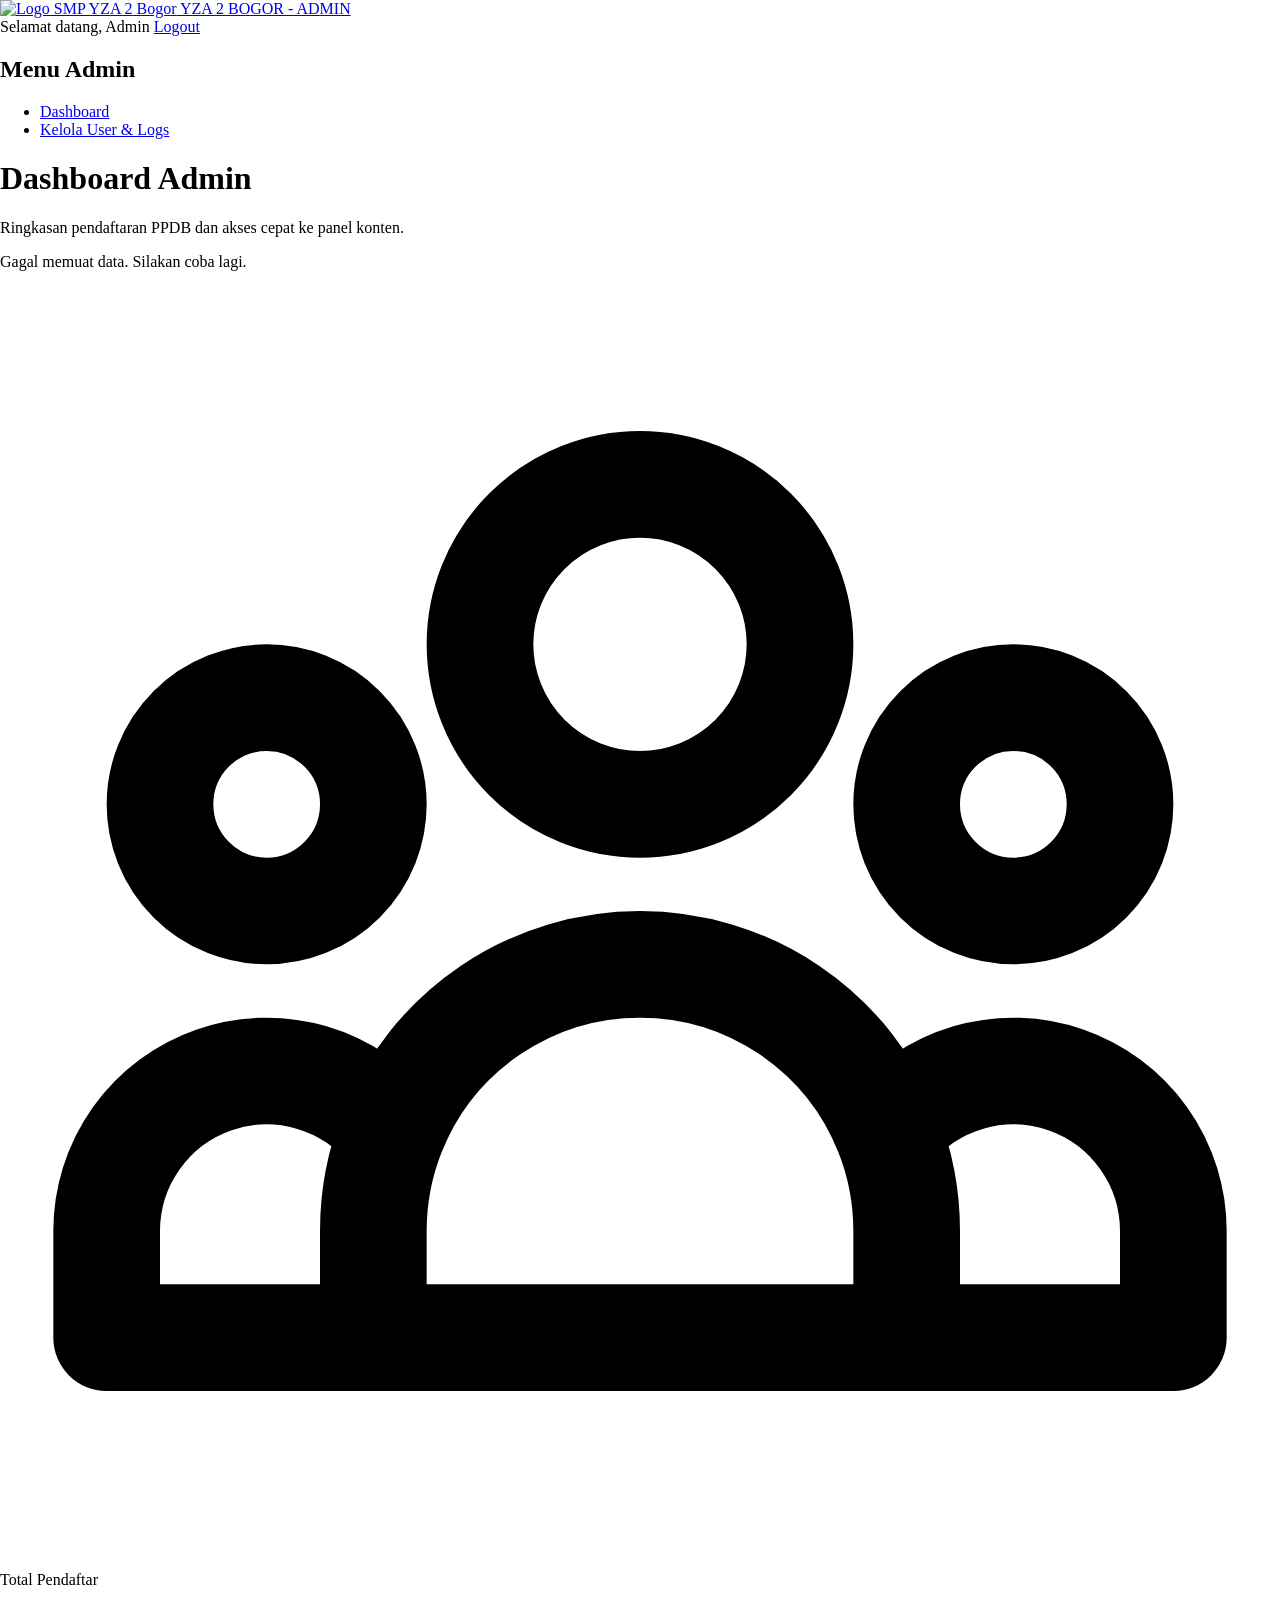
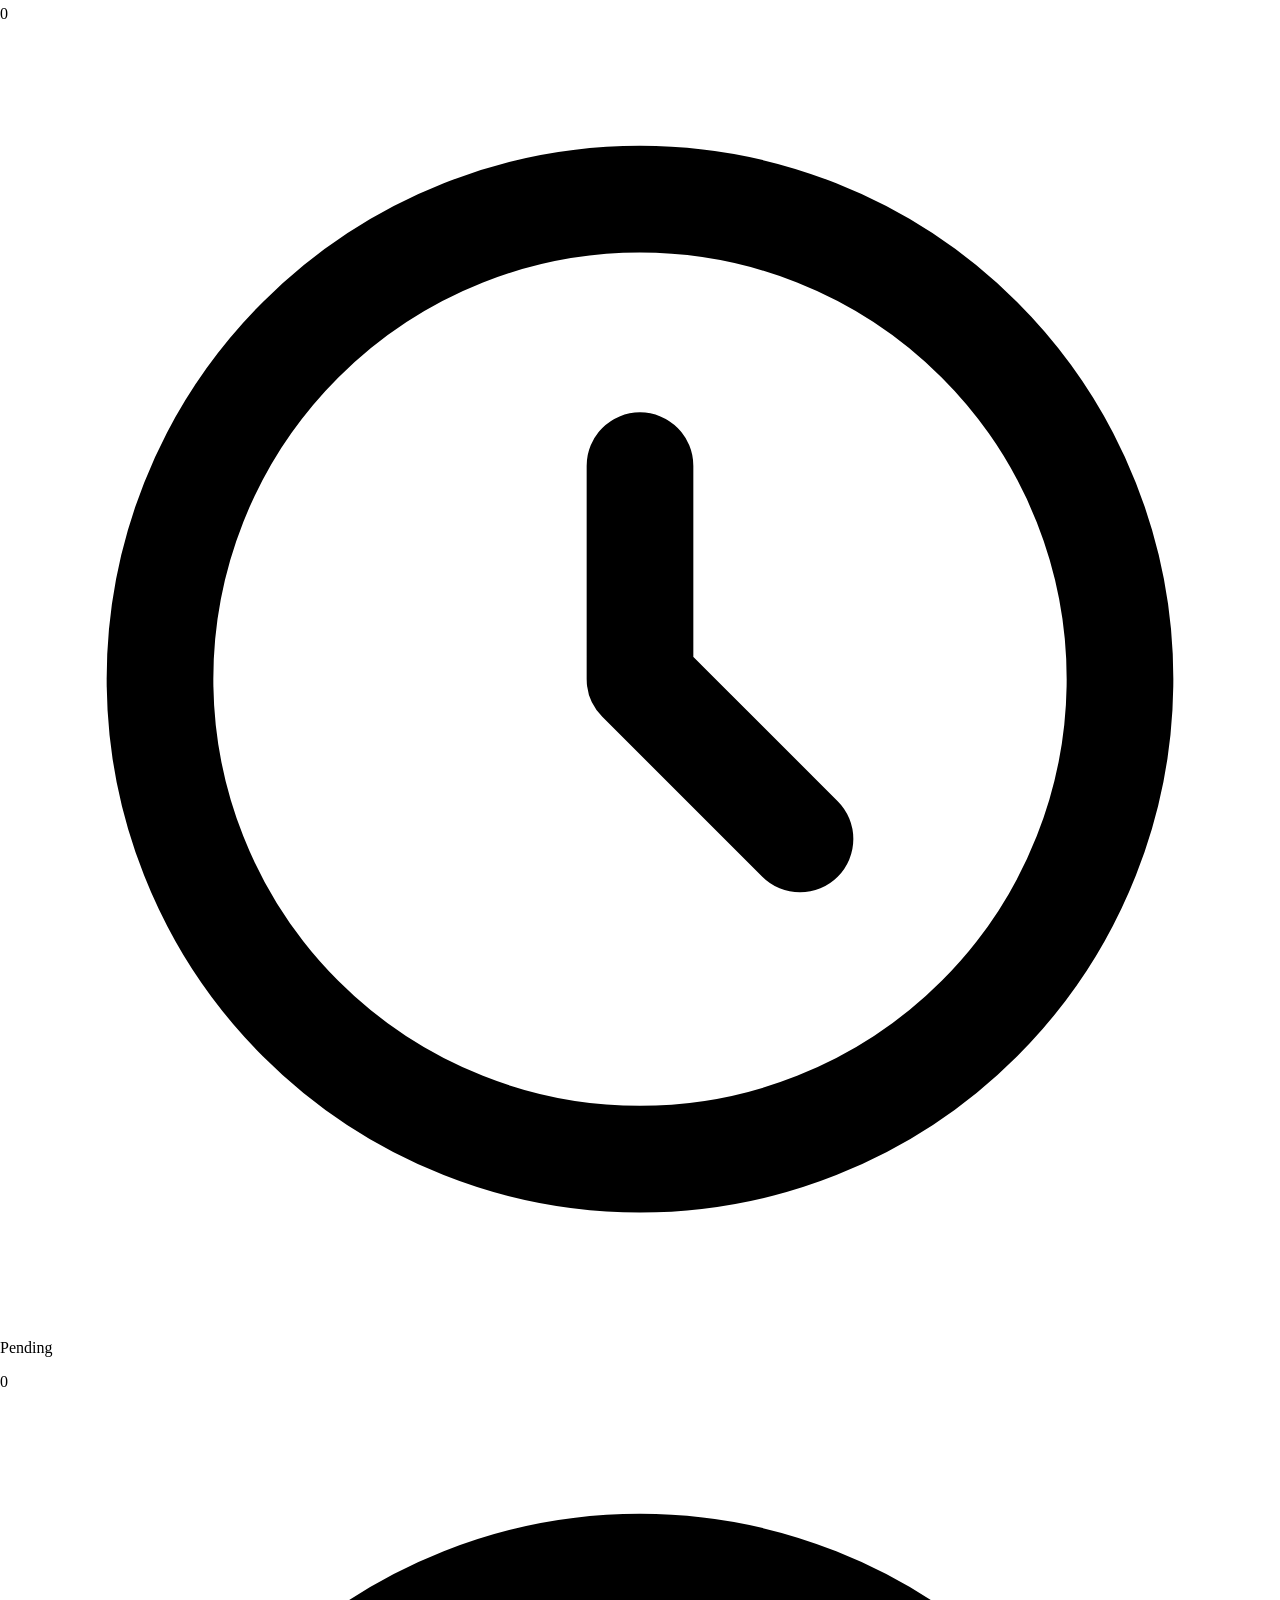
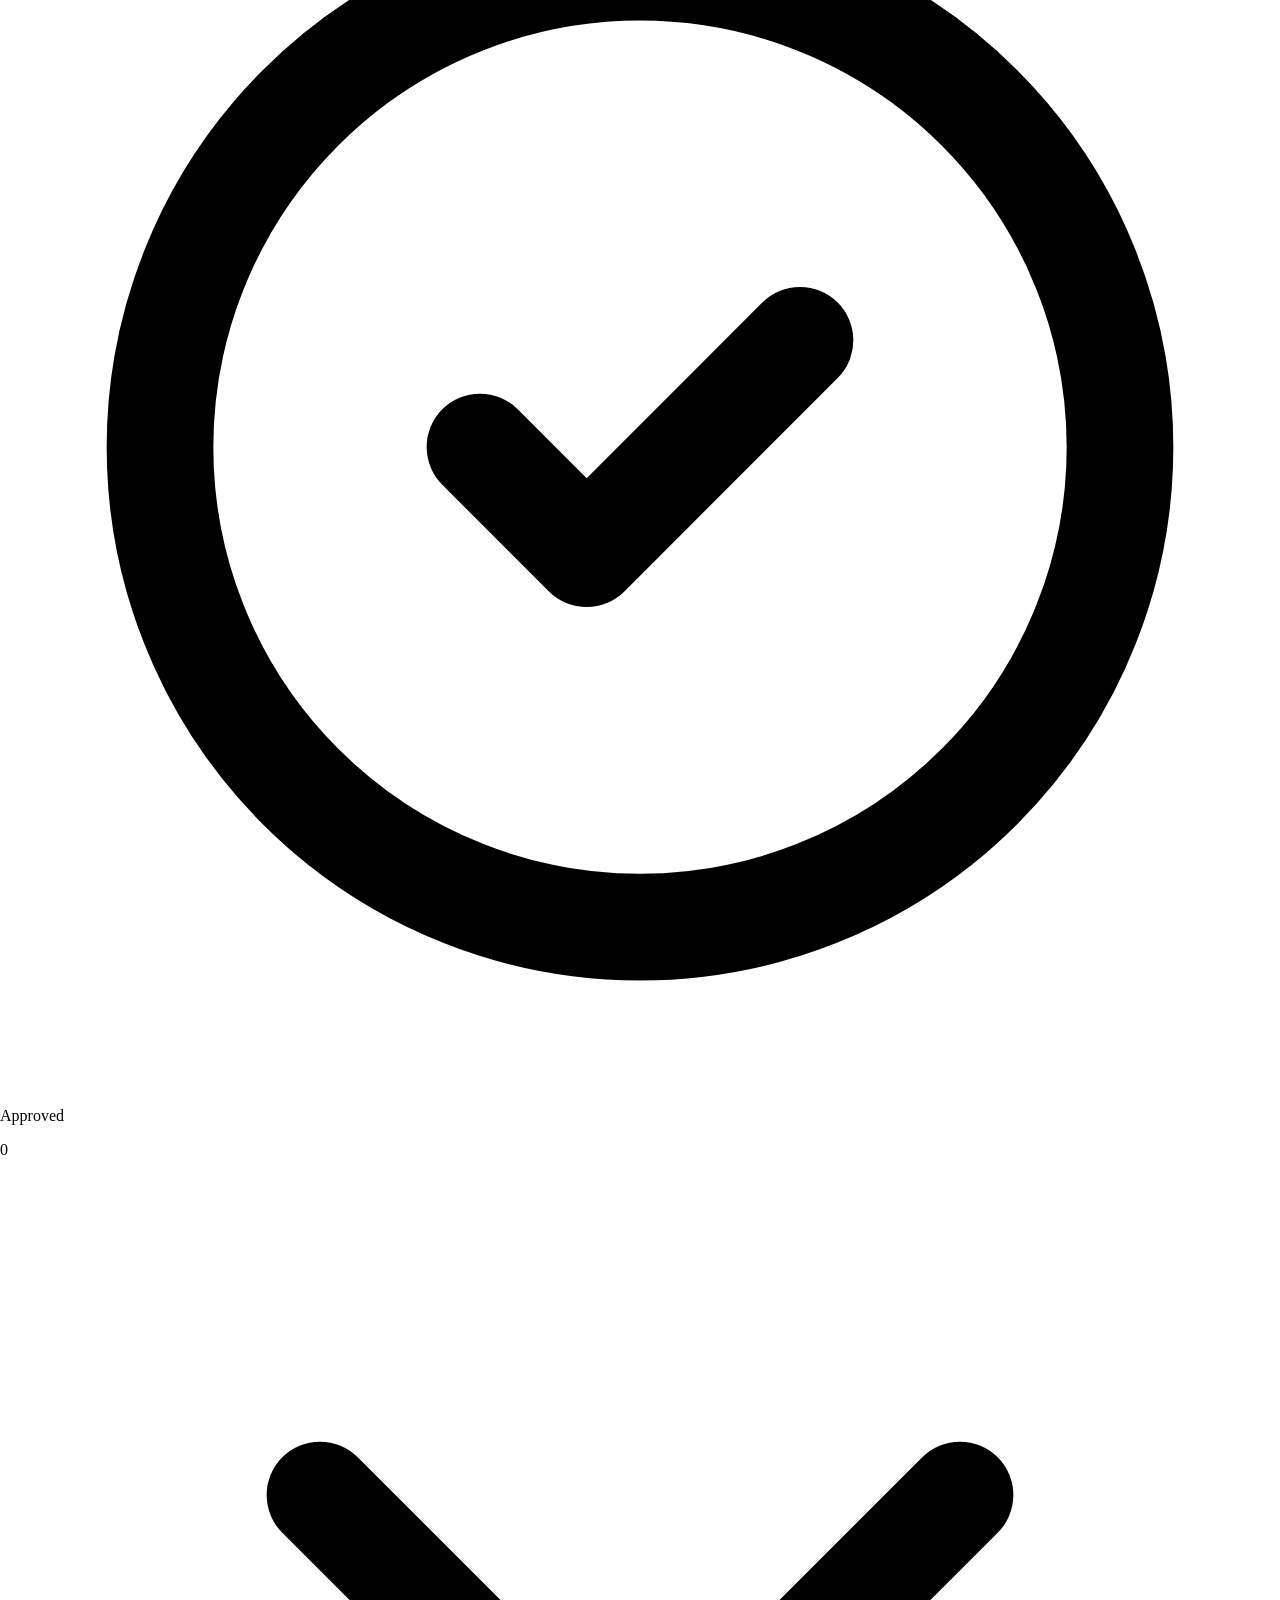
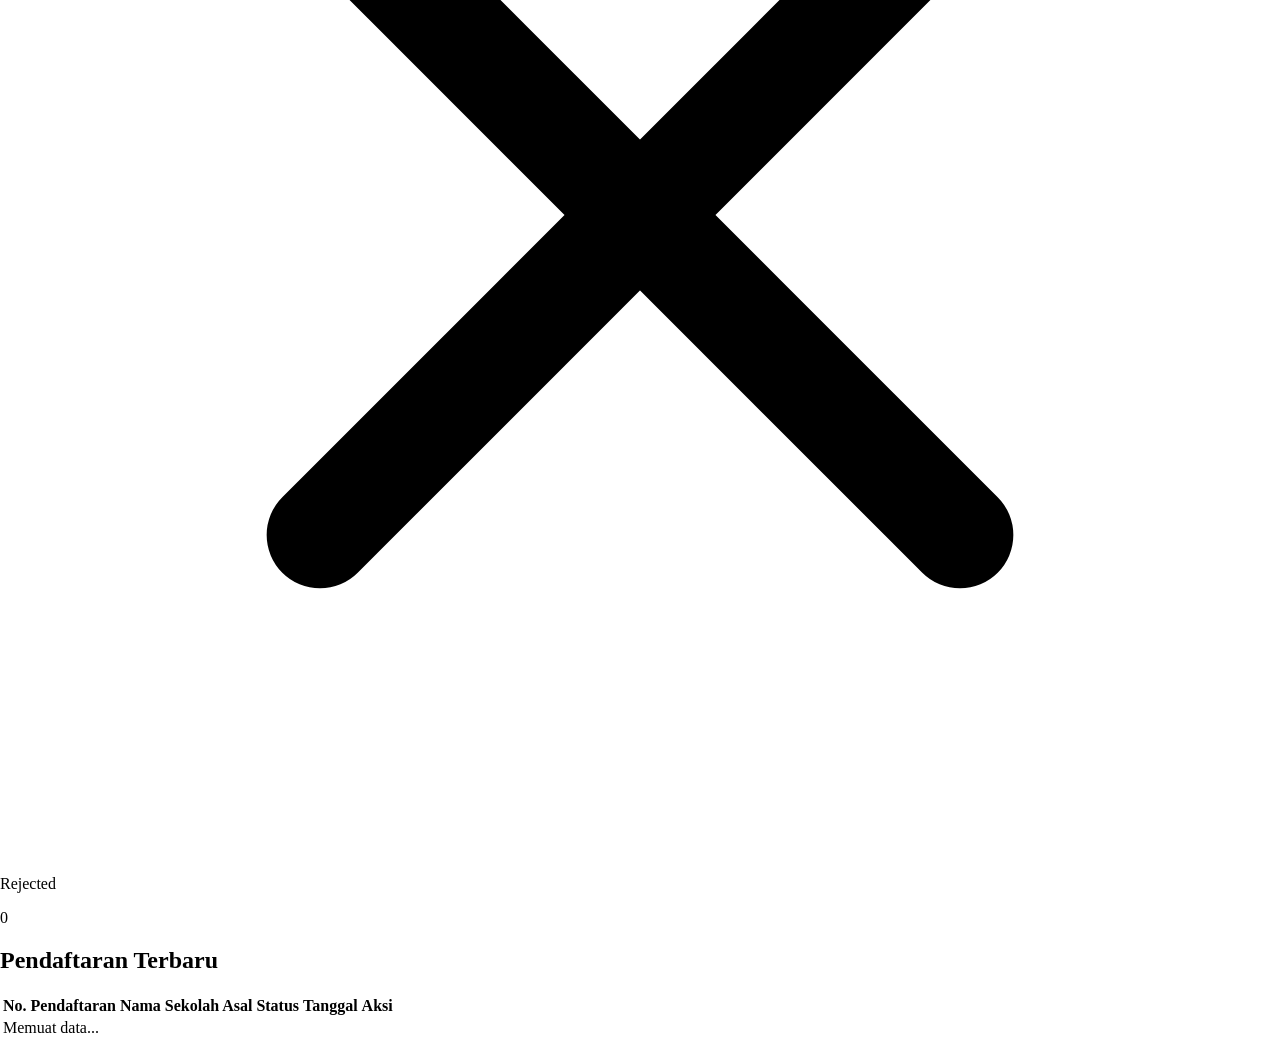
==== dashboard.html @ 6af7eb6c "Add files via upload" ====
<!DOCTYPE html>
<html lang="id">
  <head>
    <meta charset="UTF-8" />
    <meta name="viewport" content="width=device-width, initial-scale=1.0" />
    <title>Dashboard Admin - SMP YZA 2 Bogor</title>
    <script src="https://cdn.tailwindcss.com"></script>
    <style>
      html, body { height: 100%; margin: 0; }
    </style>
  </head>
  <body>
    <div class="min-h-screen bg-gray-100">
      <header class="bg-[#3d6625] py-3 px-6 flex items-center justify-between shadow-md">
        <a href="../html/index.html" class="flex items-center gap-3">
          <img src="https://www.upload.ee/image/19236257/BYZAD.png" alt="Logo SMP YZA 2 Bogor" class="w-12 h-12 rounded-full object-cover">
          <span class="text-white text-xl font-bold tracking-wide">YZA 2 BOGOR - ADMIN</span>
        </a>
        <div class="flex items-center gap-4">
          <span id="admin-name" class="text-white">Selamat datang, Admin</span>
          <a href="../public/php/logout.php" onclick="return confirm('Apakah Anda yakin ingin logout?');" class="px-4 py-2 bg-white/10 text-white rounded-lg hover:bg-white/20 transition-all border border-white/20">Logout</a>
        </div>
      </header>

      <div class="flex">
        <nav class="w-64 bg-white shadow-lg min-h-screen">
          <div class="p-6">
            <h2 class="text-lg font-semibold text-[#3d6625] mb-4">Menu Admin</h2>
            <ul class="space-y-2">
<li><a href="dashboard.html" class="block px-4 py-2 bg-[#3d6625] text-white rounded-lg">Dashboard</a></li>
<li><a href="user-management-fixed.php" class="block px-4 py-2 text-gray-700 hover:bg-[#f0f9eb] rounded-lg transition-colors">Kelola User & Logs</a></li>
            </ul>
          </div>
        </nav>

        <main class="flex-1 p-6">
          <div class="max-w-6xl mx-auto">
            <div class="flex flex-col gap-4 mb-6 md:flex-row md:items-center md:justify-between">
              <div>
                <h1 class="text-3xl font-bold text-[#3d6625]">Dashboard Admin</h1>
                <p class="text-gray-600">Ringkasan pendaftaran PPDB dan akses cepat ke panel konten.</p>
              </div>
              <div id="status-banner" class="hidden rounded-lg bg-yellow-50 border border-yellow-200 text-yellow-800 px-4 py-3"></div>
            </div>

            <div class="grid md:grid-cols-4 gap-6 mb-8">
              <div class="bg-white rounded-xl shadow-lg p-6">
                <div class="flex items-center">
                  <div class="w-12 h-12 bg-blue-100 rounded-lg flex items-center justify-center">
                    <svg class="w-6 h-6 text-blue-600" fill="none" stroke="currentColor" viewBox="0 0 24 24">
                      <path stroke-linecap="round" stroke-linejoin="round" stroke-width="2" d="M17 20h5v-2a3 3 0 00-5.356-1.857M17 20H7m10 0v-2c0-.656-.126-1.283-.356-1.857M7 20H2v-2a3 3 0 015.356-1.857M7 20v-2c0-.656.126-1.283.356-1.857m0 0a5.002 5.002 0 019.288 0M15 7a3 3 0 11-6 0 3 3 0 016 0zm6 3a2 2 0 11-4 0 2 2 0 014 0zM7 10a2 2 0 11-4 0 2 2 0 014 0z"></path>
                    </svg>
                  </div>
                  <div class="ml-4">
                    <p class="text-sm text-gray-600">Total Pendaftar</p>
                    <p class="text-2xl font-bold text-gray-800" id="total-registrations">0</p>
                  </div>
                </div>
              </div>

              <div class="bg-white rounded-xl shadow-lg p-6">
                <div class="flex items-center">
                  <div class="w-12 h-12 bg-yellow-100 rounded-lg flex items-center justify-center">
                    <svg class="w-6 h-6 text-yellow-600" fill="none" stroke="currentColor" viewBox="0 0 24 24">
                      <path stroke-linecap="round" stroke-linejoin="round" stroke-width="2" d="M12 8v4l3 3m6-3a9 9 0 11-18 0 9 9 0 0118 0z"></path>
                    </svg>
                  </div>
                  <div class="ml-4">
                    <p class="text-sm text-gray-600">Pending</p>
                    <p class="text-2xl font-bold text-gray-800" id="pending-registrations">0</p>
                  </div>
                </div>
              </div>

              <div class="bg-white rounded-xl shadow-lg p-6">
                <div class="flex items-center">
                  <div class="w-12 h-12 bg-green-100 rounded-lg flex items-center justify-center">
                    <svg class="w-6 h-6 text-green-600" fill="none" stroke="currentColor" viewBox="0 0 24 24">
                      <path stroke-linecap="round" stroke-linejoin="round" stroke-width="2" d="M9 12l2 2 4-4m6 2a9 9 0 11-18 0 9 9 0 0118 0z"></path>
                    </svg>
                  </div>
                  <div class="ml-4">
                    <p class="text-sm text-gray-600">Approved</p>
                    <p class="text-2xl font-bold text-gray-800" id="approved-registrations">0</p>
                  </div>
                </div>
              </div>

              <div class="bg-white rounded-xl shadow-lg p-6">
                <div class="flex items-center">
                  <div class="w-12 h-12 bg-red-100 rounded-lg flex items-center justify-center">
                    <svg class="w-6 h-6 text-red-600" fill="none" stroke="currentColor" viewBox="0 0 24 24">
                      <path stroke-linecap="round" stroke-linejoin="round" stroke-width="2" d="M6 18L18 6M6 6l12 12"></path>
                    </svg>
                  </div>
                  <div class="ml-4">
                    <p class="text-sm text-gray-600">Rejected</p>
                    <p class="text-2xl font-bold text-gray-800" id="rejected-registrations">0</p>
                  </div>
                </div>
              </div>
            </div>

            <div class="bg-white rounded-xl shadow-lg p-6">
              <div class="flex items-center justify-between mb-4">
                <h2 class="text-xl font-bold text-[#3d6625]">Pendaftaran Terbaru</h2>
              </div>
              <div class="overflow-x-auto">
                <table class="w-full table-auto">
                  <thead>
                    <tr class="border-b">
                      <th class="text-left py-2 px-4">No. Pendaftaran</th>
                      <th class="text-left py-2 px-4">Nama</th>
                      <th class="text-left py-2 px-4">Sekolah Asal</th>
                      <th class="text-left py-2 px-4">Status</th>
                      <th class="text-left py-2 px-4">Tanggal</th>
                      <th class="text-left py-2 px-4">Aksi</th>
                    </tr>
                  </thead>
                  <tbody id="recent-registrations">
                    <tr>
                      <td colspan="6" class="text-center py-8 text-gray-500">Memuat data...</td>
                    </tr>
                  </tbody>
                </table>
              </div>
            </div>
          </div>
        </main>
      </div>
    </div>

    <script>
      async function loadDashboardData() {
        try {
          const res = await fetch('../public/php/dashboard-api.php', { credentials: 'same-origin' });
          if (!res.ok) {
            if (res.status === 401) {
              showStatus('Anda harus login terlebih dahulu.', true);
            } else {
              showStatus('Gagal memuat data. Silakan coba lagi.', true);
            }
            return;
          }

          const data = await res.json();
          document.getElementById('total-registrations').textContent = data.stats.total || 0;
          document.getElementById('pending-registrations').textContent = data.stats.pending || 0;
          document.getElementById('approved-registrations').textContent = data.stats.approved || 0;
          document.getElementById('rejected-registrations').textContent = data.stats.rejected || 0;

          const tbody = document.getElementById('recent-registrations');
          if (data.recent.length === 0) {
            tbody.innerHTML = '<tr><td colspan="6" class="text-center py-8 text-gray-500">Belum ada pendaftaran</td></tr>';
            return;
          }

          tbody.innerHTML = data.recent.map(reg => `
            <tr class="border-b hover:bg-gray-50">
              <td class="py-2 px-4">${reg.registration_number}</td>
              <td class="py-2 px-4">${reg.nama_lengkap}</td>
              <td class="py-2 px-4">${reg.sekolah_asal}</td>
              <td class="py-2 px-4">
                <span class="px-2 py-1 rounded-full text-xs font-medium ${statusClass(reg.status)}">${reg.status}</span>
              </td>
              <td class="py-2 px-4">${new Date(reg.submitted_at).toLocaleDateString('id-ID')}</td>
              <td class="py-2 px-4"><a href="view-registration.php?id=${reg.id}" class="text-[#3d6625] hover:text-[#5a9a35]">Lihat</a></td>
            </tr>
          `).join('');
        } catch (error) {
          console.error(error);
          showStatus('Terjadi kesalahan saat memuat data.', true);
        }
      }

      function statusClass(status) {
        switch (status) {
          case 'approved': return 'bg-green-100 text-green-800';
          case 'rejected': return 'bg-red-100 text-red-800';
          case 'verified': return 'bg-blue-100 text-blue-800';
          default: return 'bg-yellow-100 text-yellow-800';
        }
      }

      function showStatus(message, isError = false) {
        const banner = document.getElementById('status-banner');
        banner.textContent = message;
        banner.classList.remove('hidden', 'bg-yellow-50', 'text-yellow-800', 'border-yellow-200', 'bg-red-50', 'text-red-800', 'border-red-200');
        banner.classList.add(isError ? 'bg-red-50' : 'bg-yellow-50');
        banner.classList.add(isError ? 'text-red-800' : 'text-yellow-800');
        banner.classList.add(isError ? 'border-red-200' : 'border-yellow-200');
      }

      // Log page view
      fetch('../public/php/log-activity-api.php', {
        method: 'POST',
        credentials: 'same-origin',
        headers: {'Content-Type': 'application/json'},
        body: JSON.stringify({activity: 'Mengakses dashboard admin'})
      }).catch(console.error);

      loadDashboardData();
      // Refresh dashboard data every 15 seconds
      setInterval(loadDashboardData, 15000);

      // Set active sidebar item
      const currentPage = window.location.pathname.split('/').pop();
      const sidebarLinks = document.querySelectorAll('nav a');
      sidebarLinks.forEach(link => {
        link.classList.remove('bg-[#3d6625]', 'text-white');
        link.classList.add('text-gray-700', 'hover:bg-[#f0f9eb]');
        if (link.getAttribute('href') === currentPage) {
          link.classList.add('bg-[#3d6625]', 'text-white');
          link.classList.remove('text-gray-700', 'hover:bg-[#f0f9eb]');
        }
      });

    </script>
  </body>
</html>
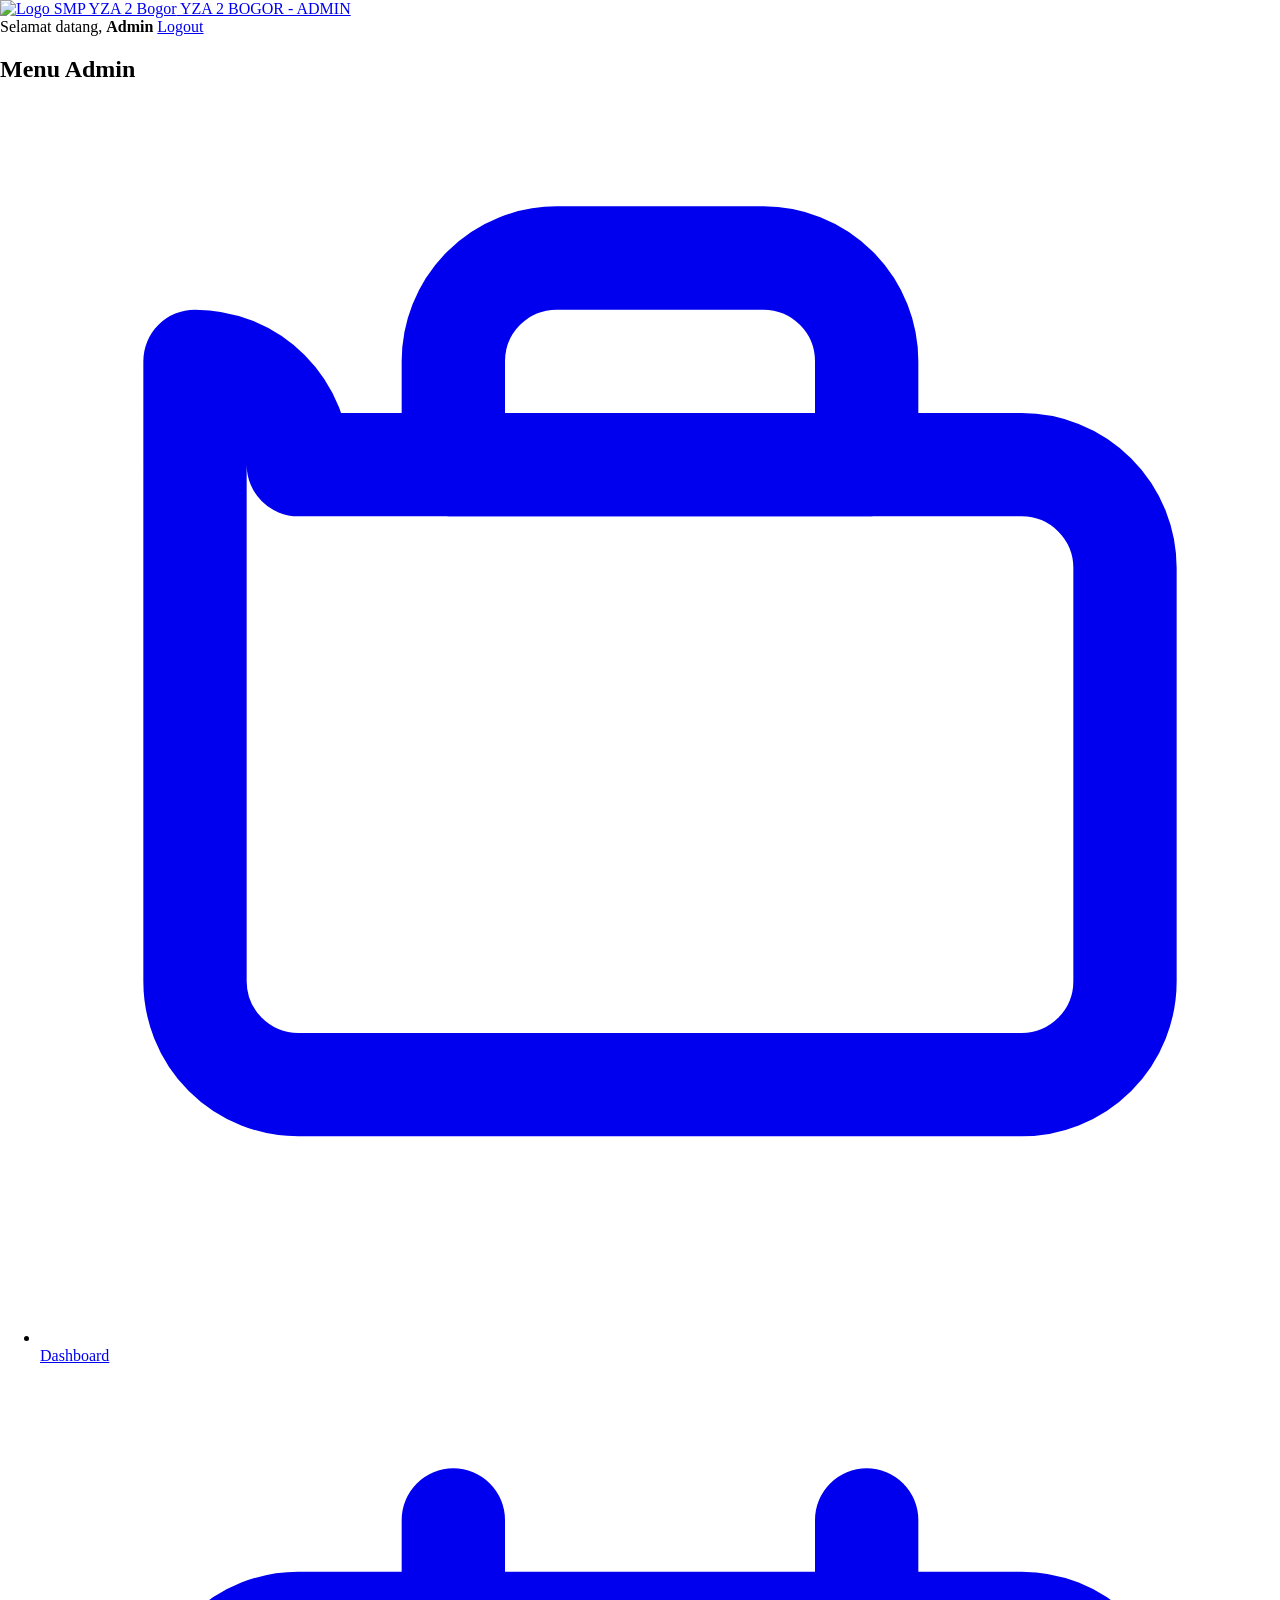
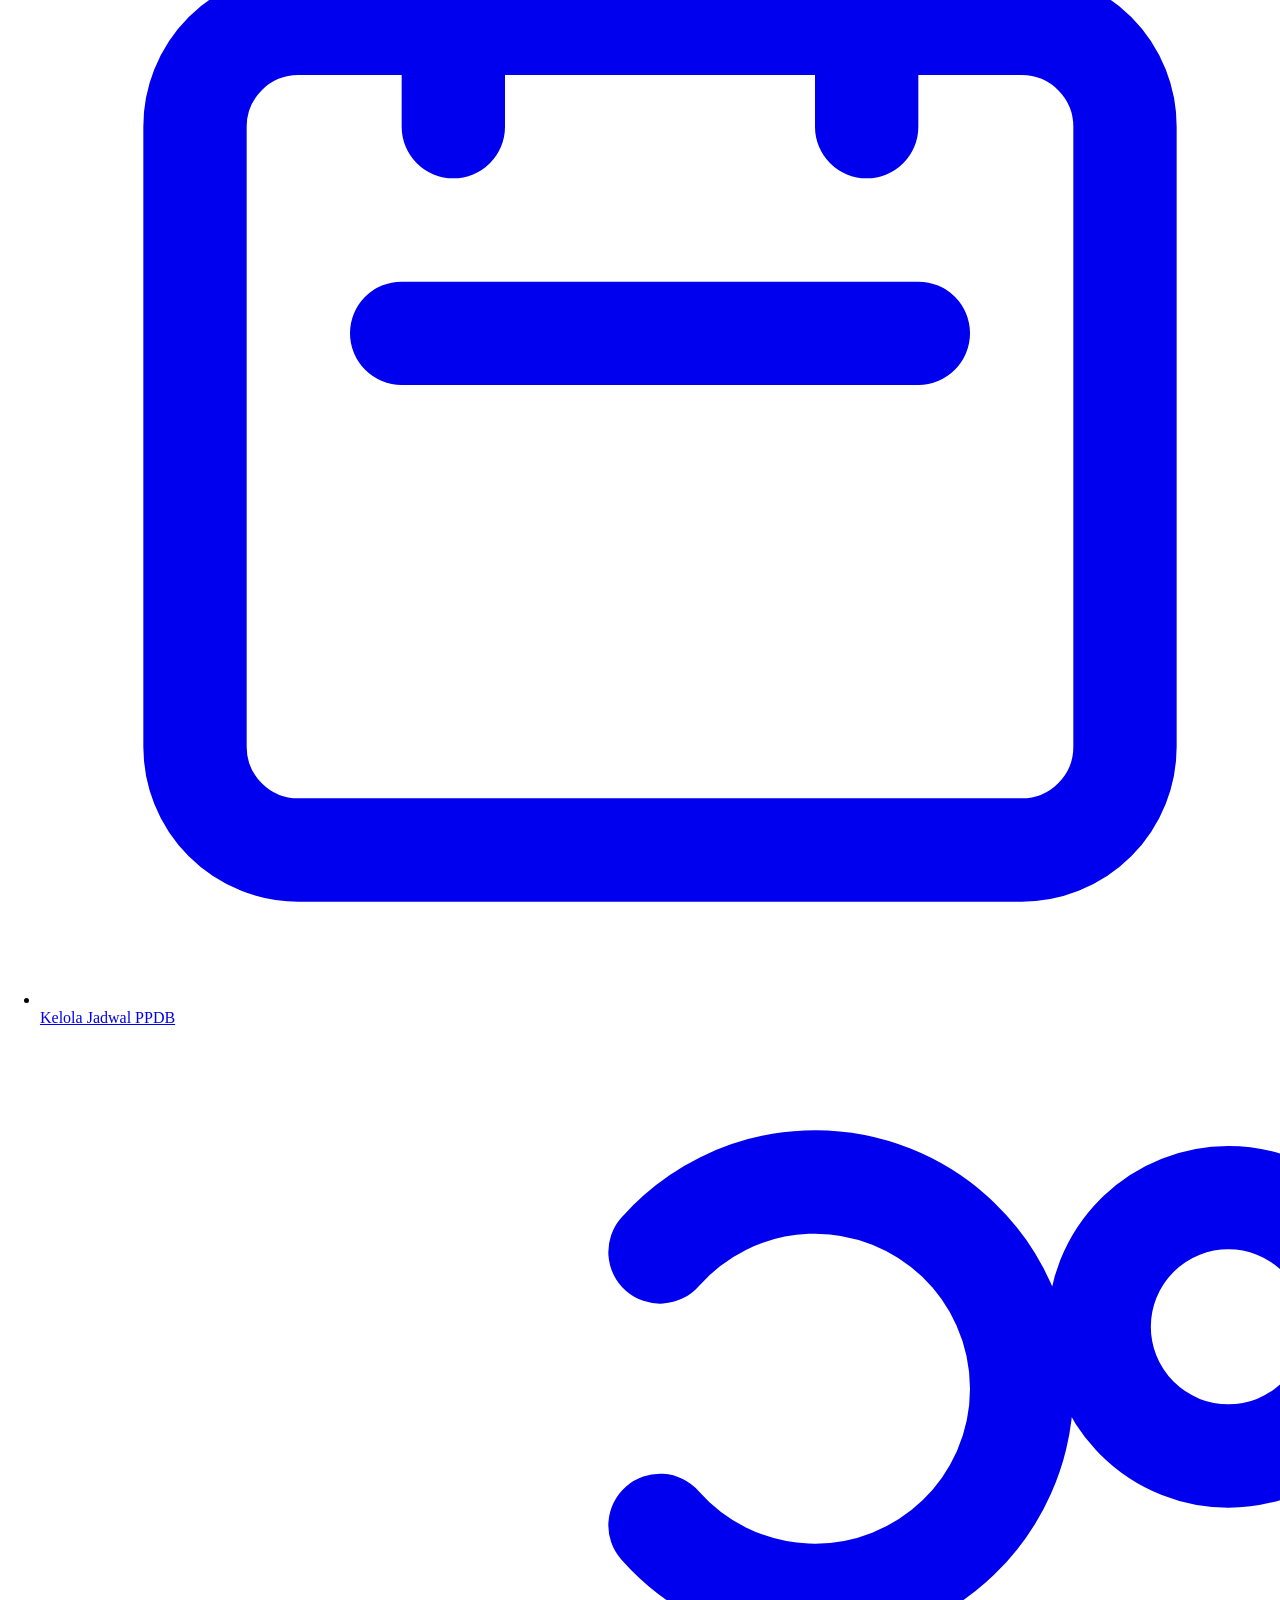
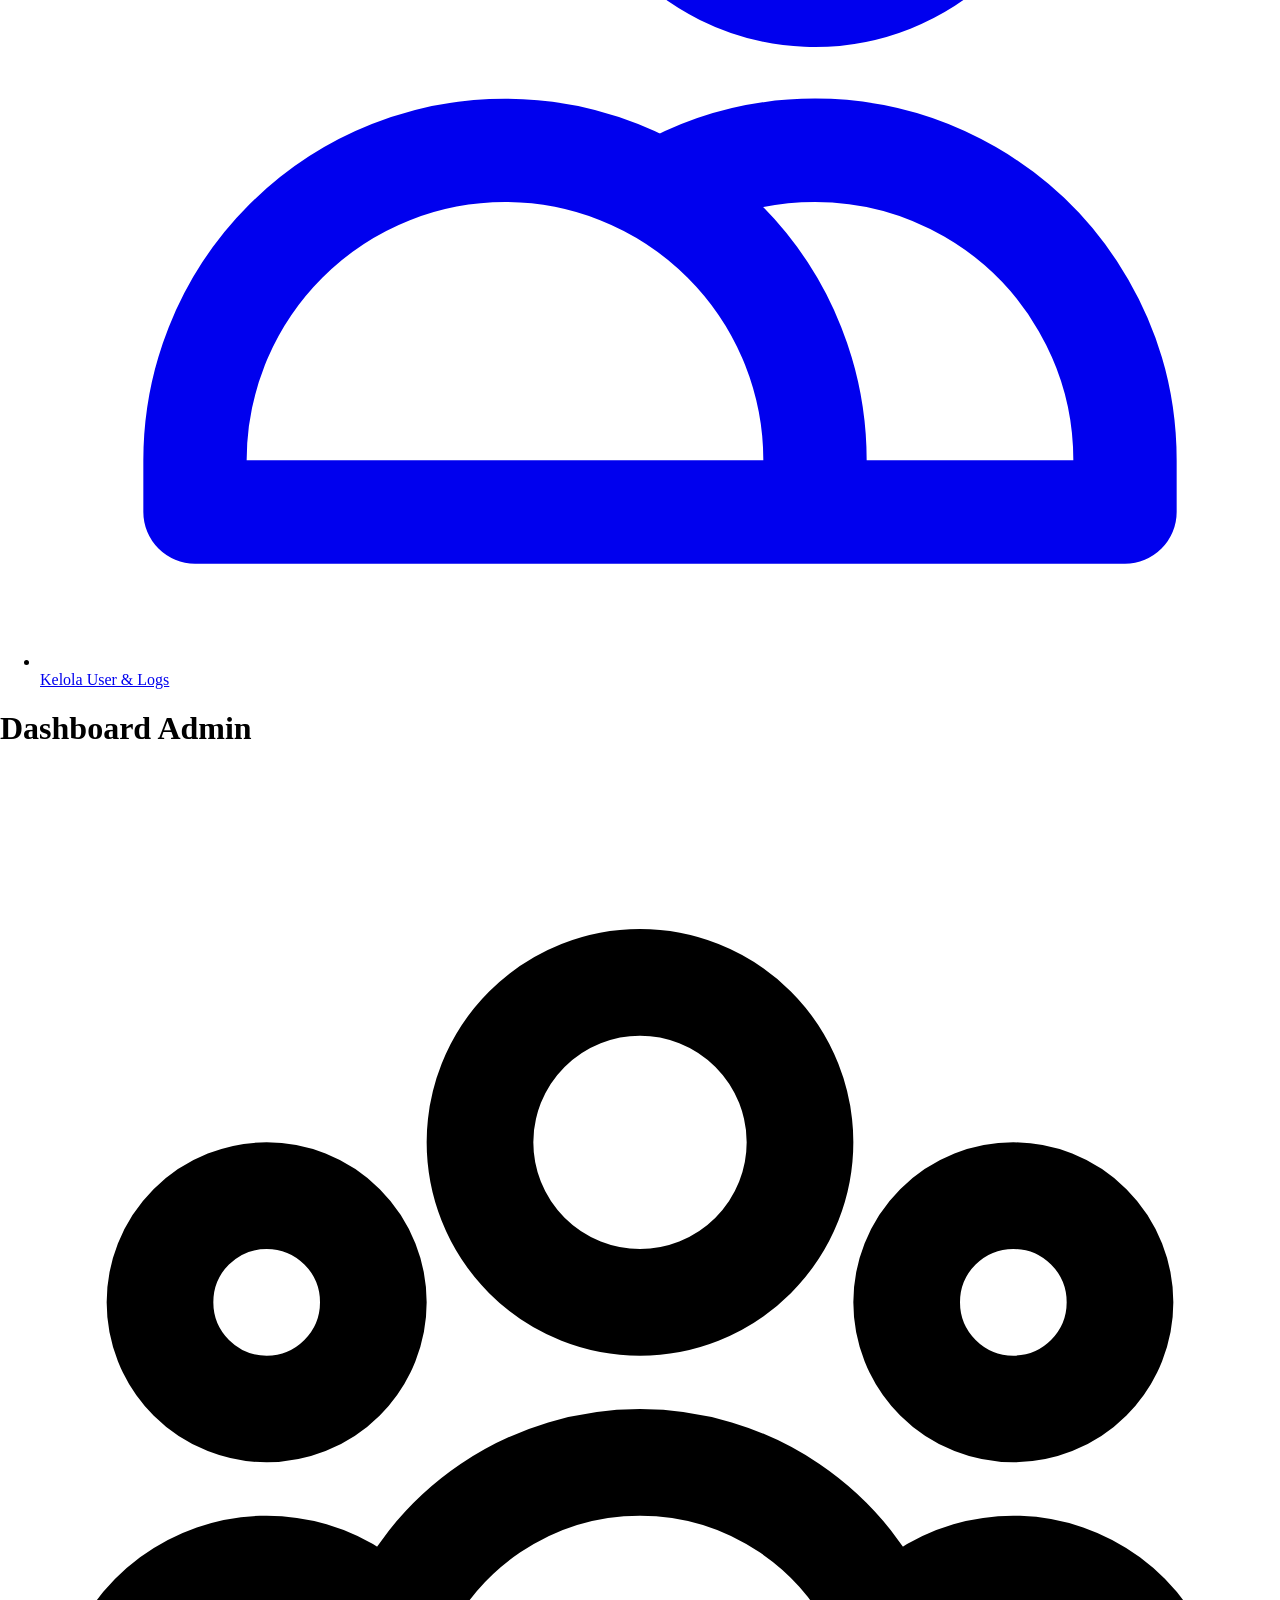
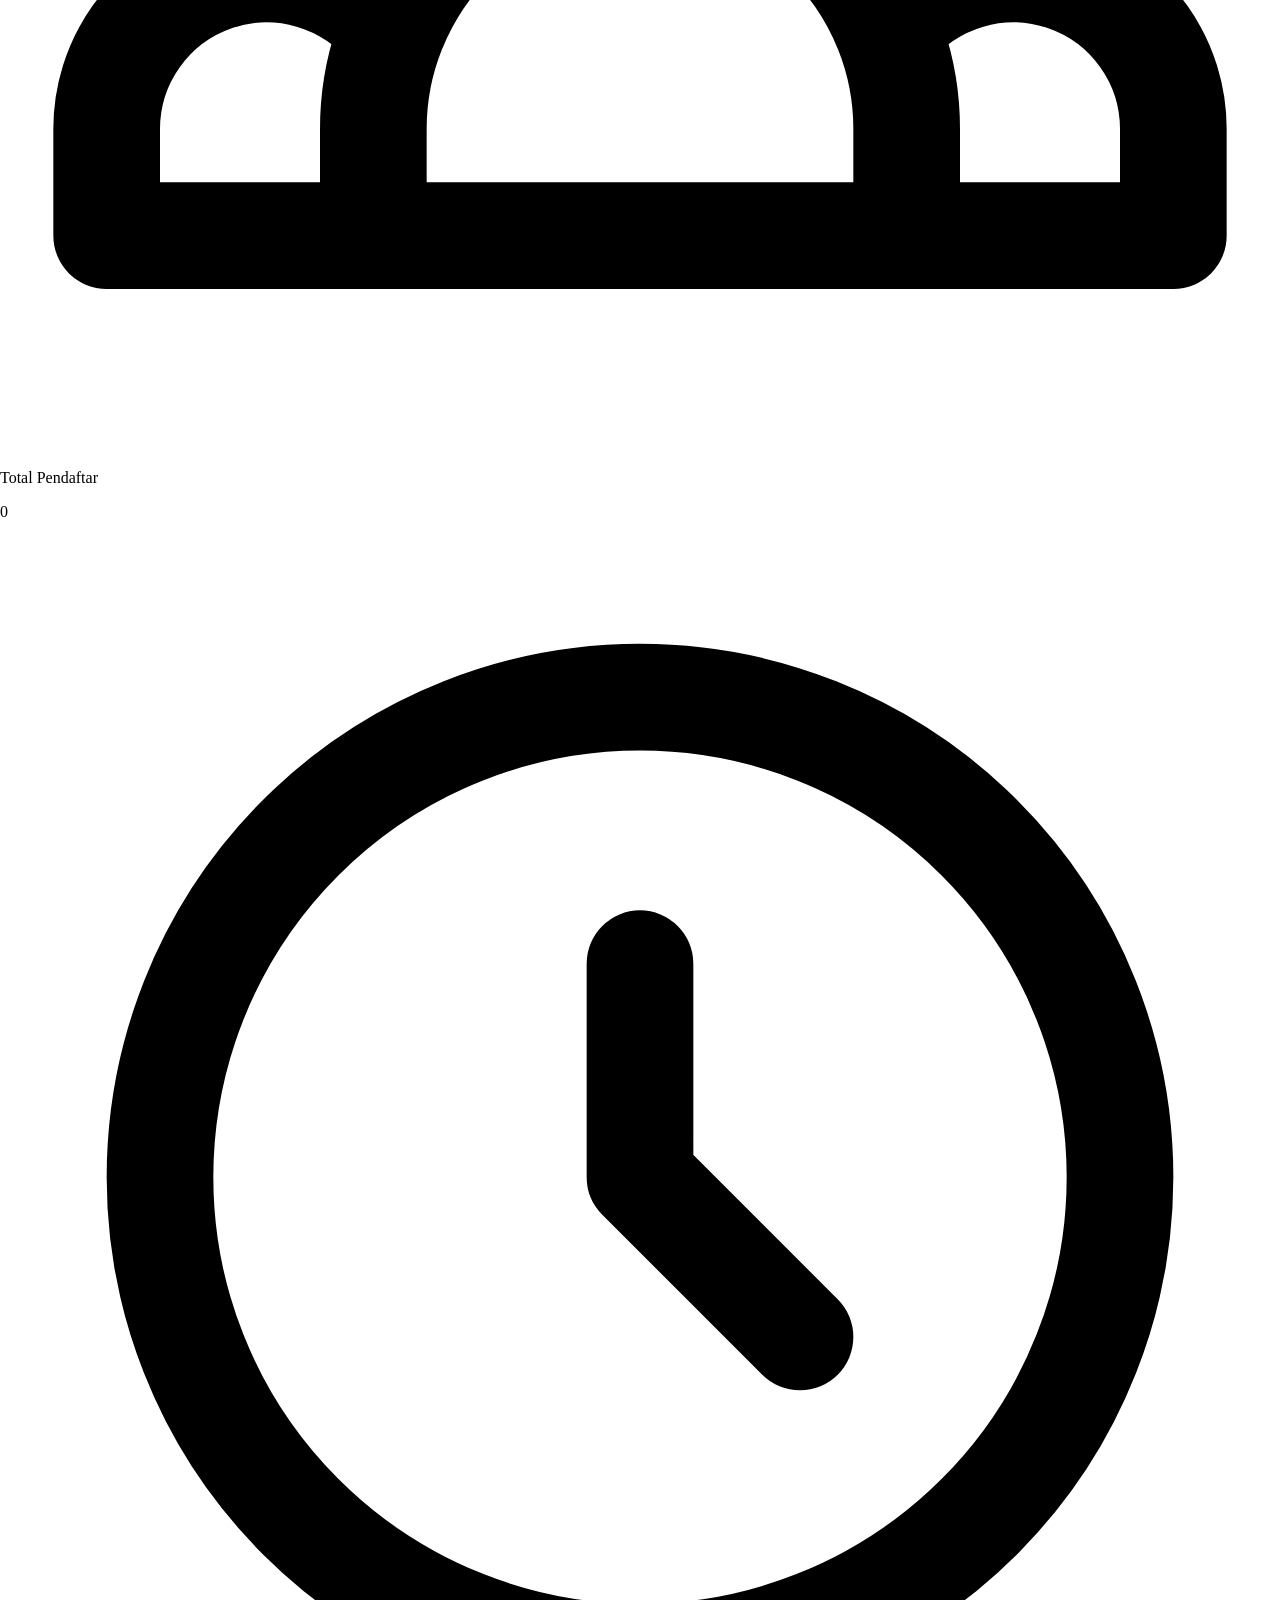
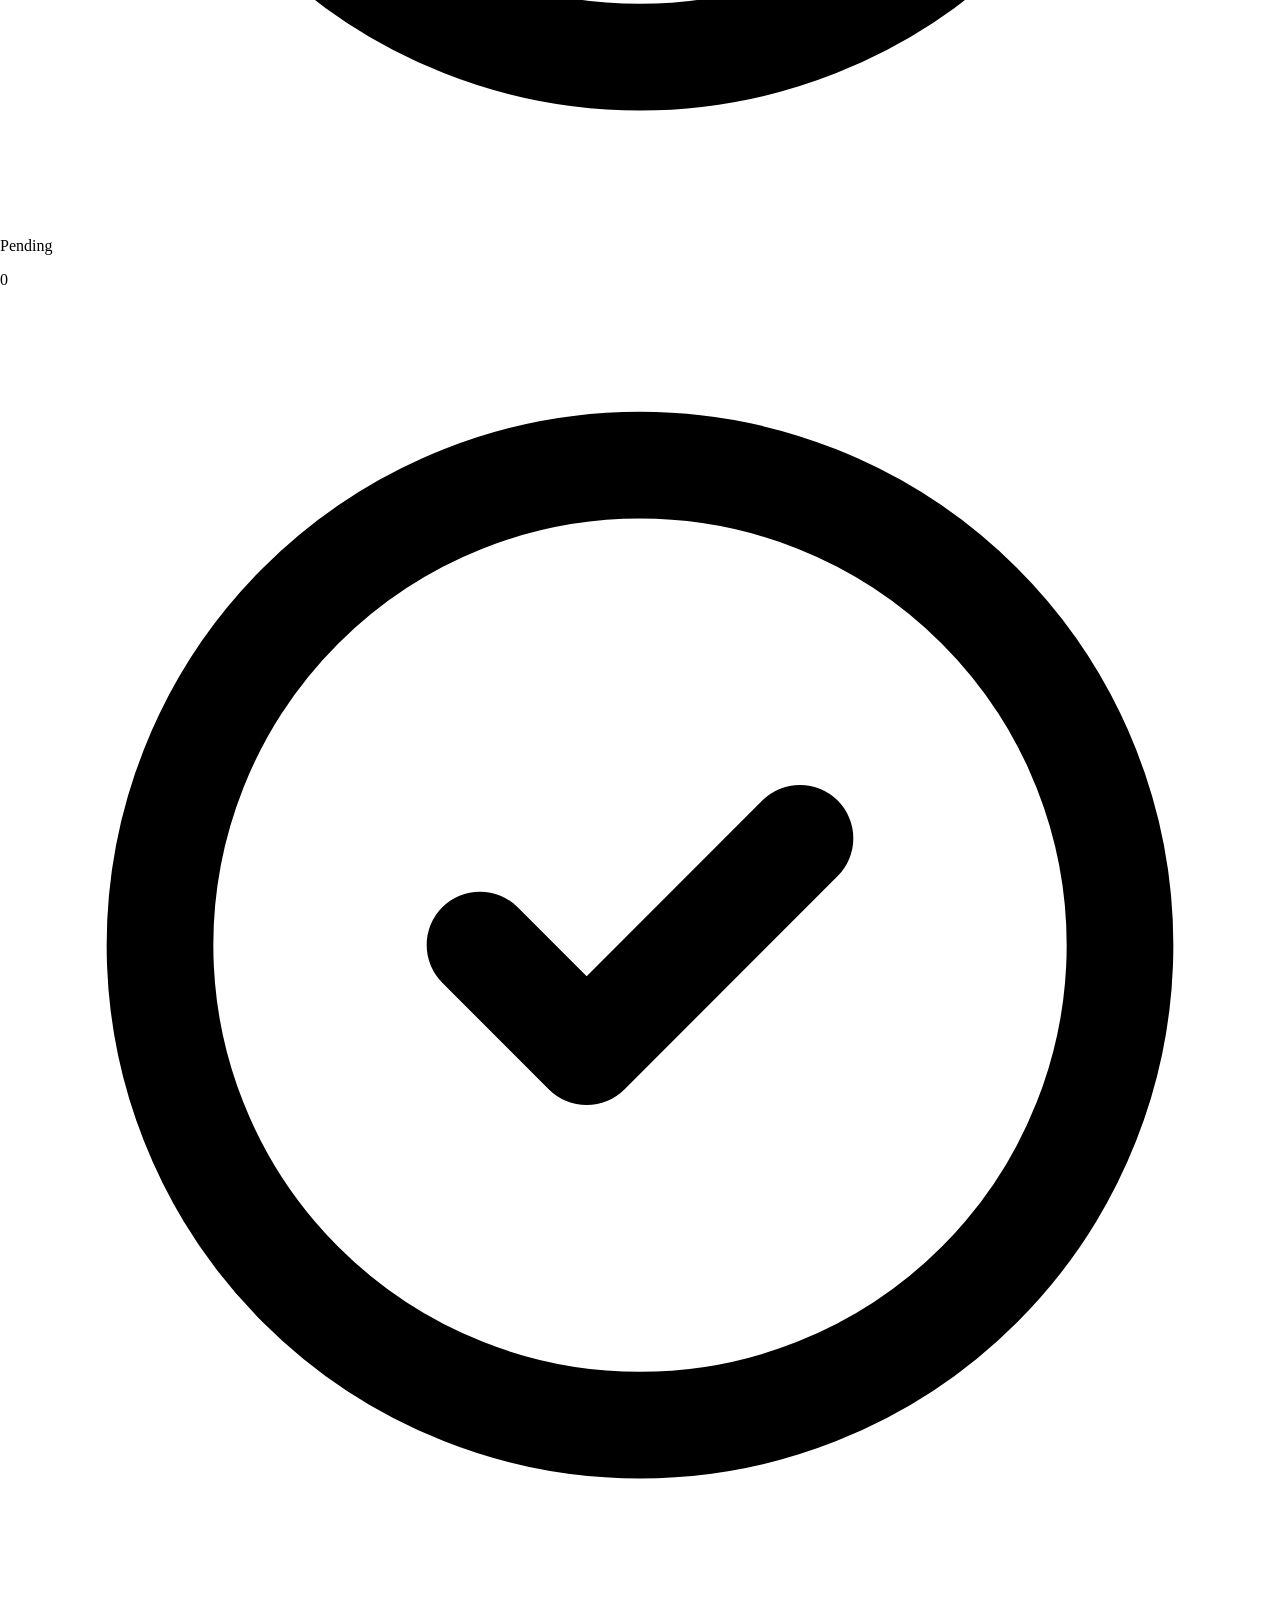
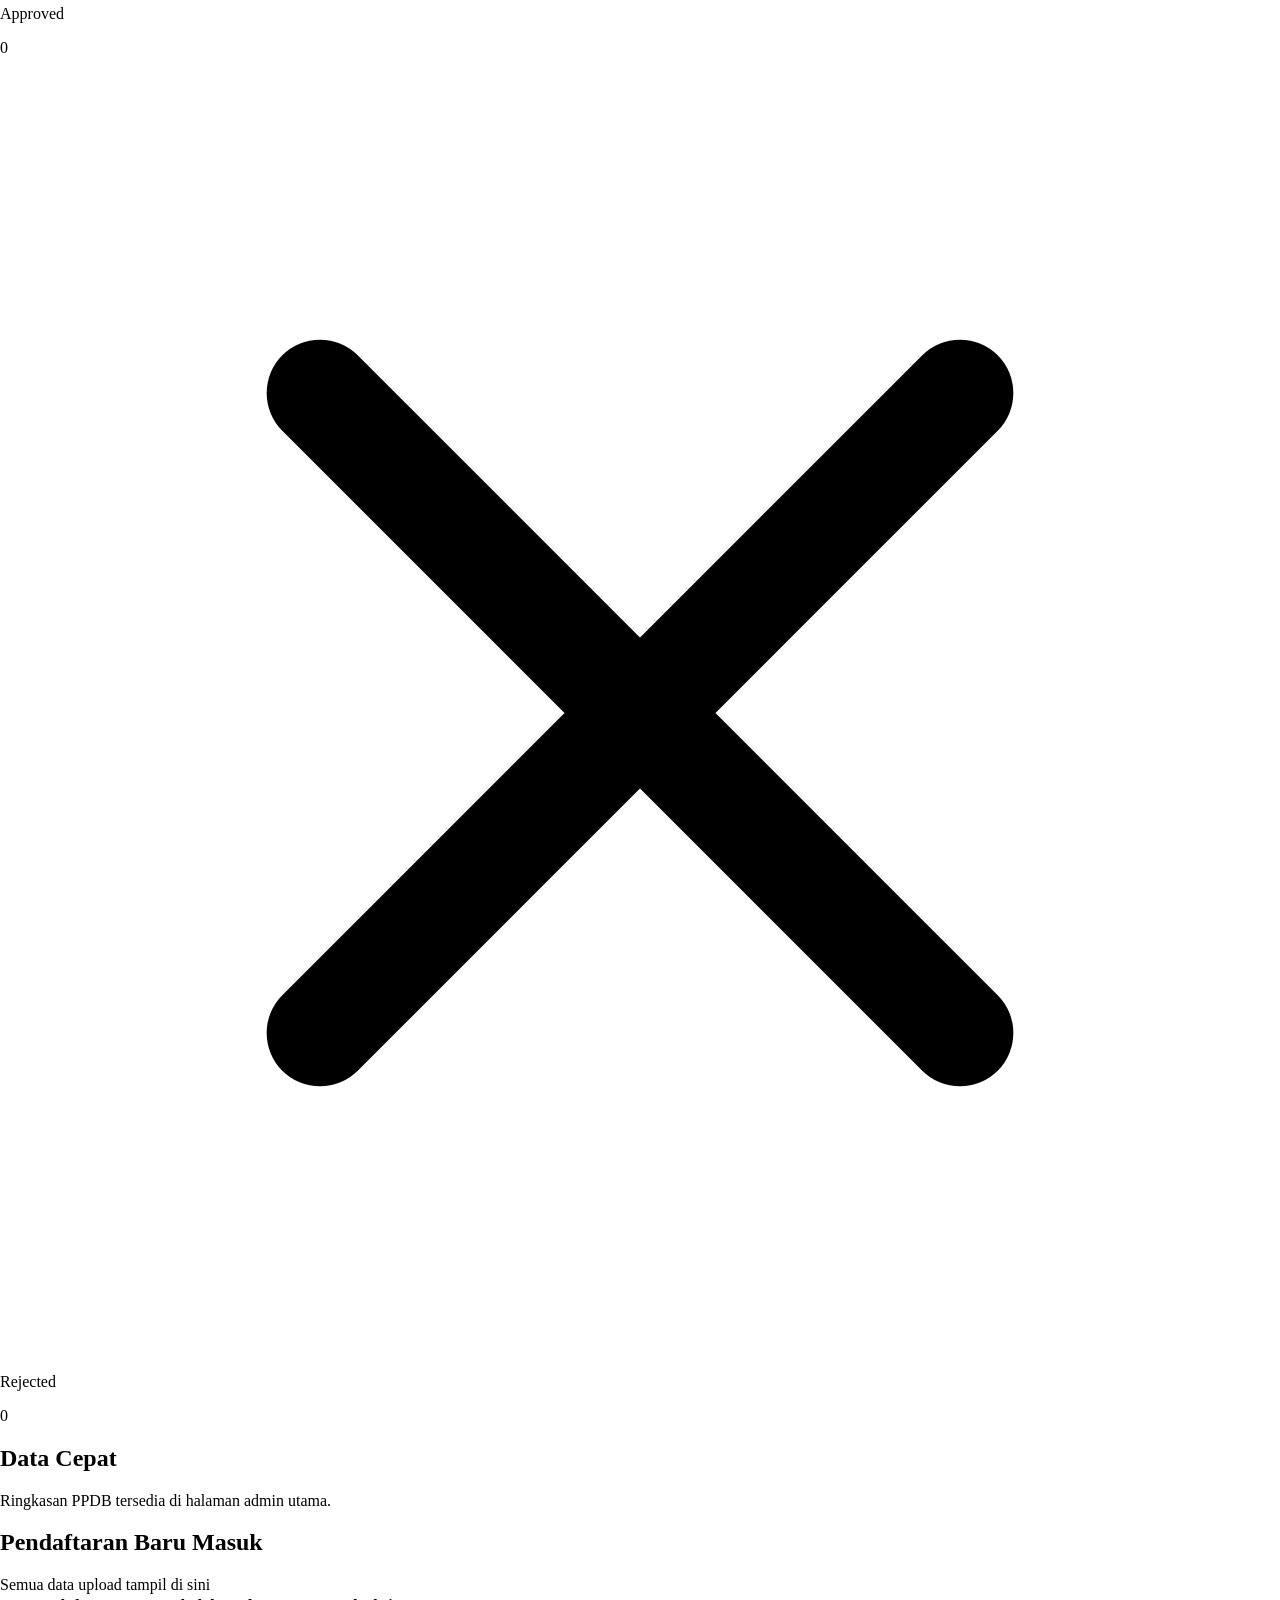
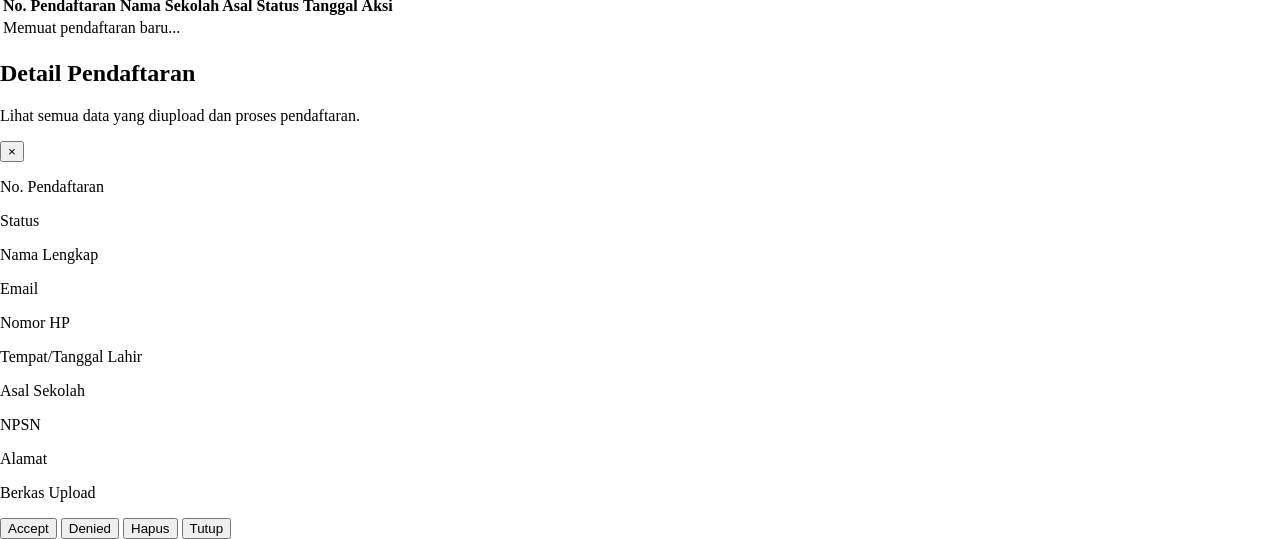
==== commit 787ab98f: "update Yang di-update cuma 3 hal: 1. Tambah tombol Edit di setiap user. 2. Tambah popup/modal Edit" ====
--- a/dashboard.html
+++ b/dashboard.html
@@ -1,5 +1,6 @@
+
 <!DOCTYPE html>
-<html lang="id">
+<html lang="en">
   <head>
     <meta charset="UTF-8" />
     <meta name="viewport" content="width=device-width, initial-scale=1.0" />
@@ -9,40 +10,66 @@
       html, body { height: 100%; margin: 0; }
     </style>
   </head>
+
   <body>
     <div class="min-h-screen bg-gray-100">
+      <!-- Header -->
       <header class="bg-[#3d6625] py-3 px-6 flex items-center justify-between shadow-md">
         <a href="../html/index.html" class="flex items-center gap-3">
           <img src="https://www.upload.ee/image/19236257/BYZAD.png" alt="Logo SMP YZA 2 Bogor" class="w-12 h-12 rounded-full object-cover">
           <span class="text-white text-xl font-bold tracking-wide">YZA 2 BOGOR - ADMIN</span>
         </a>
+
         <div class="flex items-center gap-4">
-          <span id="admin-name" class="text-white">Selamat datang, Admin</span>
+          <span class="text-white">
+            Selamat datang, <strong id="admin-name">Admin</strong>
+          </span>
           <a href="../public/php/logout.php" onclick="return confirm('Apakah Anda yakin ingin logout?');" class="px-4 py-2 bg-white/10 text-white rounded-lg hover:bg-white/20 transition-all border border-white/20">Logout</a>
         </div>
       </header>
+      
 
       <div class="flex">
+        <!-- Sidebar -->
         <nav class="w-64 bg-white shadow-lg min-h-screen">
           <div class="p-6">
             <h2 class="text-lg font-semibold text-[#3d6625] mb-4">Menu Admin</h2>
             <ul class="space-y-2">
-<li><a href="dashboard.html" class="block px-4 py-2 bg-[#3d6625] text-white rounded-lg">Dashboard</a></li>
-<li><a href="user-management-fixed.php" class="block px-4 py-2 text-gray-700 hover:bg-[#f0f9eb] rounded-lg transition-colors">Kelola User & Logs</a></li>
+              <li>
+                <a href="dashboard.html" class="block px-4 py-2 rounded-lg transition-colors <?= $currentPage === 'dashboard.html' ? 'bg-[#3d6625] text-white' : 'text-gray-700 hover:bg-[#f0f9eb]' ?>">
+                  <svg class="w-5 h-5 inline-block mr-2" fill="none" stroke="currentColor" viewBox="0 0 24 24">
+                    <path stroke-linecap="round" stroke-linejoin="round" stroke-width="2" d="M3 7v10a2 2 0 002 2h14a2 2 0 002-2V9a2 2 0 00-2-2H5a2 2 0 00-2-2z"></path>
+                    <path stroke-linecap="round" stroke-linejoin="round" stroke-width="2" d="M8 5a2 2 0 012-2h4a2 2 0 012 2v2H8V5z"></path>
+                  </svg>
+                  Dashboard
+                </a>
+              </li>
+              <li>
+                <a href="ppdb-schedule.php" class="block px-4 py-2 rounded-lg transition-colors <?= $currentPage === 'ppdb-schedule.php' ? 'bg-[#3d6625] text-white' : 'text-gray-700 hover:bg-[#f0f9eb]' ?>">
+                  <svg class="w-5 h-5 inline-block mr-2" fill="none" stroke="currentColor" viewBox="0 0 24 24">
+                    <path stroke-linecap="round" stroke-linejoin="round" stroke-width="2" d="M8 7V3m8 4V3m-9 8h10M5 21h14a2 2 0 002-2V7a2 2 0 00-2-2H5a2 2 0 00-2 2v12a2 2 0 002 2z"></path>
+                  </svg>
+                  Kelola Jadwal PPDB
+                </a>
+              </li>
+              <li>
+                <a href="user-management.php" class="block px-4 py-2 rounded-lg transition-colors <?= $currentPage === 'user-management.php' ? 'bg-[#3d6625] text-white' : 'text-gray-700 hover:bg-[#f0f9eb]' ?>">
+                  <svg class="w-5 h-5 inline-block mr-2" fill="none" stroke="currentColor" viewBox="0 0 24 24">
+                    <path stroke-linecap="round" stroke-linejoin="round" stroke-width="2" d="M12 4.354a4 4 0 110 5.292M15 21H3v-1a6 6 0 0112 0v1zm0 0h6v-1a6 6 0 00-9-5.197m13.5-9a2.5 2.5 0 11-5 0 2.5 2.5 0 015 0z"></path>
+                  </svg>
+                  Kelola User & Logs
+                </a>
+              </li>
             </ul>
           </div>
         </nav>
 
+        <!-- Main Content -->
         <main class="flex-1 p-6">
           <div class="max-w-6xl mx-auto">
-            <div class="flex flex-col gap-4 mb-6 md:flex-row md:items-center md:justify-between">
-              <div>
-                <h1 class="text-3xl font-bold text-[#3d6625]">Dashboard Admin</h1>
-                <p class="text-gray-600">Ringkasan pendaftaran PPDB dan akses cepat ke panel konten.</p>
-              </div>
-              <div id="status-banner" class="hidden rounded-lg bg-yellow-50 border border-yellow-200 text-yellow-800 px-4 py-3"></div>
-            </div>
-
+            <h1 class="text-3xl font-bold text-[#3d6625] mb-6">Dashboard Admin</h1>
+
+            <!-- Stats Cards -->
             <div class="grid md:grid-cols-4 gap-6 mb-8">
               <div class="bg-white rounded-xl shadow-lg p-6">
                 <div class="flex items-center">
@@ -101,9 +128,18 @@
               </div>
             </div>
 
-            <div class="bg-white rounded-xl shadow-lg p-6">
+            <div class="grid md:grid-cols-1 gap-6 mb-8">
+              <div class="bg-white rounded-xl shadow-lg p-6 border border-dashed border-[#3d6625]">
+                <h2 class="text-xl font-bold text-[#3d6625] mb-3">Data Cepat</h2>
+                <p class="text-gray-600 mb-4">Ringkasan PPDB tersedia di halaman admin utama.</p>
+              </div>
+            </div>
+
+            <!-- Pending Registrations -->
+            <div class="bg-white rounded-xl shadow-lg p-6 mb-8">
               <div class="flex items-center justify-between mb-4">
-                <h2 class="text-xl font-bold text-[#3d6625]">Pendaftaran Terbaru</h2>
+                <h2 class="text-xl font-bold text-[#3d6625]">Pendaftaran Baru Masuk</h2>
+                <span class="text-sm text-gray-500">Semua data upload tampil di sini</span>
               </div>
               <div class="overflow-x-auto">
                 <table class="w-full table-auto">
@@ -117,105 +153,280 @@
                       <th class="text-left py-2 px-4">Aksi</th>
                     </tr>
                   </thead>
-                  <tbody id="recent-registrations">
+                  <tbody id="pending-registrations-table">
                     <tr>
-                      <td colspan="6" class="text-center py-8 text-gray-500">Memuat data...</td>
+                      <td colspan="6" class="text-center py-8 text-gray-500">Memuat pendaftaran baru...</td>
                     </tr>
                   </tbody>
                 </table>
               </div>
             </div>
+
           </div>
         </main>
       </div>
     </div>
 
+    <!-- Registration Detail Modal -->
+    <div id="registrationDetailModal" class="fixed inset-0 bg-black bg-opacity-50 hidden z-50 items-center justify-center p-4">
+      <div class="bg-white rounded-2xl overflow-hidden shadow-2xl max-w-4xl w-full max-h-[90vh] overflow-y-auto">
+        <div class="bg-[#3d6625] text-white p-6 flex items-start justify-between gap-4">
+          <div>
+            <h2 class="text-2xl font-bold">Detail Pendaftaran</h2>
+            <p class="mt-1 text-sm opacity-90">Lihat semua data yang diupload dan proses pendaftaran.</p>
+          </div>
+          <button onclick="closeRegistrationDetailModal()" class="text-white text-3xl leading-none">&times;</button>
+        </div>
+        <div class="p-6 space-y-4">
+          <div class="grid md:grid-cols-2 gap-4">
+            <div>
+              <p class="text-sm text-gray-500">No. Pendaftaran</p>
+              <p id="detail-registration-number" class="font-semibold"></p>
+            </div>
+            <div>
+              <p class="text-sm text-gray-500">Status</p>
+              <p id="detail-status" class="font-semibold"></p>
+            </div>
+            <div>
+              <p class="text-sm text-gray-500">Nama Lengkap</p>
+              <p id="detail-name" class="font-semibold"></p>
+            </div>
+            <div>
+              <p class="text-sm text-gray-500">Email</p>
+              <p id="detail-email" class="font-semibold"></p>
+            </div>
+            <div>
+              <p class="text-sm text-gray-500">Nomor HP</p>
+              <p id="detail-phone" class="font-semibold"></p>
+            </div>
+            <div>
+              <p class="text-sm text-gray-500">Tempat/Tanggal Lahir</p>
+              <p id="detail-birth" class="font-semibold"></p>
+            </div>
+          </div>
+
+          <div class="grid md:grid-cols-2 gap-4">
+            <div>
+              <p class="text-sm text-gray-500">Asal Sekolah</p>
+              <p id="detail-school" class="font-semibold"></p>
+            </div>
+            <div>
+              <p class="text-sm text-gray-500">NPSN</p>
+              <p id="detail-npsn" class="font-semibold"></p>
+            </div>
+            <div class="md:col-span-2">
+              <p class="text-sm text-gray-500">Alamat</p>
+              <p id="detail-address" class="font-semibold"></p>
+            </div>
+          </div>
+
+          <div>
+            <p class="text-sm text-gray-500 mb-2">Berkas Upload</p>
+            <div class="grid md:grid-cols-2 gap-3" id="detail-files"></div>
+          </div>
+
+          <div class="flex flex-col sm:flex-row gap-3 pt-2 border-t border-gray-200">
+            <button id="detail-approve-btn" onclick="updateRegistrationStatus(currentDetailId, 'approved')" class="flex-1 px-6 py-3 bg-green-600 text-white rounded-lg hover:bg-green-700 transition-all">Accept</button>
+            <button id="detail-reject-btn" onclick="updateRegistrationStatus(currentDetailId, 'rejected')" class="flex-1 px-6 py-3 bg-red-600 text-white rounded-lg hover:bg-red-700 transition-all">Denied</button>
+            <button id="detail-delete-btn" onclick="deleteRegistration(currentDetailId)" class="flex-1 px-6 py-3 bg-gray-200 text-gray-800 rounded-lg hover:bg-gray-300 transition-all">Hapus</button>
+            <button onclick="closeRegistrationDetailModal()" class="flex-1 px-6 py-3 bg-gray-100 text-gray-700 rounded-lg hover:bg-gray-200 transition-all">Tutup</button>
+          </div>
+        </div>
+      </div>
+    </div>
+
     <script>
-      async function loadDashboardData() {
+      // Load dashboard data
+async function loadDashboardData() {
         try {
-          const res = await fetch('../public/php/dashboard-api.php', { credentials: 'same-origin' });
-          if (!res.ok) {
-            if (res.status === 401) {
-              showStatus('Anda harus login terlebih dahulu.', true);
-            } else {
-              showStatus('Gagal memuat data. Silakan coba lagi.', true);
-            }
-            return;
-          }
-
-          const data = await res.json();
+          const response = await fetch('../public/php/dashboard-api.php', {
+            credentials: 'same-origin'
+          });
+
+          const data = await response.json();
+
+          // Update stats
           document.getElementById('total-registrations').textContent = data.stats.total || 0;
           document.getElementById('pending-registrations').textContent = data.stats.pending || 0;
           document.getElementById('approved-registrations').textContent = data.stats.approved || 0;
           document.getElementById('rejected-registrations').textContent = data.stats.rejected || 0;
 
-          const tbody = document.getElementById('recent-registrations');
-          if (data.recent.length === 0) {
-            tbody.innerHTML = '<tr><td colspan="6" class="text-center py-8 text-gray-500">Belum ada pendaftaran</td></tr>';
-            return;
+          renderPendingRegistrations(data.pending || []);
+        } catch (error) {
+          console.error('Error loading dashboard data:', error);
+        }
+      }
+
+      function renderPendingRegistrations(pending) {
+        const tbody = document.getElementById('pending-registrations-table');
+        if (!pending || pending.length === 0) {
+          tbody.innerHTML = '<tr><td colspan="6" class="text-center py-8 text-gray-500">Tidak ada pendaftaran baru</td></tr>';
+          return;
+        }
+
+        tbody.innerHTML = pending.map(reg => `
+          <tr class="border-b hover:bg-gray-50">
+            <td class="py-2 px-4">${reg.registration_number}</td>
+            <td class="py-2 px-4">${reg.nama_lengkap}</td>
+            <td class="py-2 px-4">${reg.sekolah_asal}</td>
+            <td class="py-2 px-4">
+              <span class="px-2 py-1 rounded-full text-xs font-medium bg-yellow-100 text-yellow-800">Menunggu</span>
+            </td>
+            <td class="py-2 px-4">${new Date(reg.submitted_at).toLocaleDateString('id-ID')}</td>
+            <td class="py-2 px-4 flex flex-wrap gap-2">
+              <button onclick="showRegistrationDetail(${reg.id})" class="px-3 py-1 bg-white border border-gray-300 rounded text-sm text-[#3d6625] hover:bg-gray-50">Detail</button>
+              <button onclick="updateRegistrationStatus(${reg.id}, 'approved')" class="px-3 py-1 bg-green-600 text-white rounded text-sm hover:bg-green-700">Accept</button>
+              <button onclick="updateRegistrationStatus(${reg.id}, 'rejected')" class="px-3 py-1 bg-red-600 text-white rounded text-sm hover:bg-red-700">Denied</button>
+              <button onclick="deleteRegistration(${reg.id})" class="px-3 py-1 bg-gray-200 text-gray-800 rounded text-sm hover:bg-gray-300">Hapus</button>
+            </td>
+          </tr>
+        `).join('');
+
+        window.pendingRegistrations = pending.reduce((map, reg) => {
+          map[reg.id] = reg;
+          return map;
+        }, {});
+      }
+
+      function closeRegistrationDetailModal() {
+        document.getElementById('registrationDetailModal').classList.add('hidden');
+      }
+
+      function showRegistrationDetail(id) {
+        const reg = window.pendingRegistrations?.[id];
+        if (!reg) return;
+
+        window.currentDetailId = id;
+        document.getElementById('detail-registration-number').textContent = reg.registration_number;
+        document.getElementById('detail-status').textContent = reg.status === 'pending' ? 'Menunggu' : reg.status;
+        document.getElementById('detail-name').textContent = reg.nama_lengkap;
+        document.getElementById('detail-email').textContent = reg.email || '-';
+        document.getElementById('detail-phone').textContent = reg.no_hp;
+        document.getElementById('detail-birth').textContent = `${reg.tempat_lahir}, ${reg.tanggal_lahir}`;
+        document.getElementById('detail-school').textContent = reg.sekolah_asal;
+        document.getElementById('detail-npsn').textContent = reg.npsn || '-';
+        document.getElementById('detail-address').textContent = reg.alamat;
+
+        const filesEl = document.getElementById('detail-files');
+        const fileFields = {
+          Ijazah: reg.ijazah_path,
+          SHUN: reg.shun_path,
+          KK: reg.kk_path,
+          Akta: reg.akta_path,
+          'Pas Foto': reg.pas_foto_path,
+          Rapor: reg.rapor_path,
+          'SK Sehat': reg.sk_sehat_path,
+          'SK Kelakuan': reg.sk_kelakuan_path
+        };
+
+        filesEl.innerHTML = Object.entries(fileFields).map(([label, filename]) => {
+          const fileLink = filename ? `<a target="_blank" href="../uploads/${encodeURIComponent(filename)}" class="text-[#3d6625] hover:text-[#5a9a35] underline">Lihat file</a>` : '<span class="text-gray-500">Tidak ada file</span>';
+          return `<div class="p-3 bg-gray-50 rounded-lg border border-gray-200">
+            <p class="text-sm text-gray-500">${label}</p>
+            <div class="mt-2">${fileLink}</div>
+          </div>`;
+        }).join('');
+
+        document.getElementById('registrationDetailModal').classList.remove('hidden');
+      }
+
+      async function updateRegistrationStatus(id, status) {
+        if (!confirm(`Apakah Anda yakin ingin ${status === 'approved' ? 'menerima' : 'menolak'} pendaftaran ini?`)) return;
+
+        try {
+          const response = await fetch('../public/php/update-status.php', {
+            method: 'POST',
+            headers: {
+              'Content-Type': 'application/json',
+            },
+            body: JSON.stringify({ id, status })
+          });
+
+          const result = await response.json();
+          if (result.success) {
+            alert('Status berhasil diperbarui');
+            closeRegistrationDetailModal();
+            loadDashboardData();
+          } else {
+            alert('Error: ' + result.message);
           }
-
-          tbody.innerHTML = data.recent.map(reg => `
-            <tr class="border-b hover:bg-gray-50">
-              <td class="py-2 px-4">${reg.registration_number}</td>
-              <td class="py-2 px-4">${reg.nama_lengkap}</td>
-              <td class="py-2 px-4">${reg.sekolah_asal}</td>
-              <td class="py-2 px-4">
-                <span class="px-2 py-1 rounded-full text-xs font-medium ${statusClass(reg.status)}">${reg.status}</span>
-              </td>
-              <td class="py-2 px-4">${new Date(reg.submitted_at).toLocaleDateString('id-ID')}</td>
-              <td class="py-2 px-4"><a href="view-registration.php?id=${reg.id}" class="text-[#3d6625] hover:text-[#5a9a35]">Lihat</a></td>
-            </tr>
-          `).join('');
         } catch (error) {
-          console.error(error);
-          showStatus('Terjadi kesalahan saat memuat data.', true);
+          console.error('Error updating status:', error);
+          alert('Terjadi kesalahan saat memperbarui status');
         }
       }
 
-      function statusClass(status) {
-        switch (status) {
-          case 'approved': return 'bg-green-100 text-green-800';
-          case 'rejected': return 'bg-red-100 text-red-800';
-          case 'verified': return 'bg-blue-100 text-blue-800';
-          default: return 'bg-yellow-100 text-yellow-800';
+      async function deleteRegistration(id) {
+        if (!confirm('Apakah Anda yakin ingin menghapus pendaftaran ini?')) return;
+
+        try {
+          const response = await fetch('../public/php/delete-registration.php', {
+            method: 'POST',
+            headers: {
+              'Content-Type': 'application/json',
+            },
+            body: JSON.stringify({ id })
+          });
+
+          const result = await response.json();
+          if (result.success) {
+            alert('Pendaftaran berhasil dihapus');
+            closeRegistrationDetailModal();
+            loadDashboardData();
+          } else {
+            alert('Error: ' + result.message);
+          }
+        } catch (error) {
+          console.error('Error deleting registration:', error);
+          alert('Terjadi kesalahan saat menghapus pendaftaran');
         }
       }
 
-      function showStatus(message, isError = false) {
-        const banner = document.getElementById('status-banner');
-        banner.textContent = message;
-        banner.classList.remove('hidden', 'bg-yellow-50', 'text-yellow-800', 'border-yellow-200', 'bg-red-50', 'text-red-800', 'border-red-200');
-        banner.classList.add(isError ? 'bg-red-50' : 'bg-yellow-50');
-        banner.classList.add(isError ? 'text-red-800' : 'text-yellow-800');
-        banner.classList.add(isError ? 'border-red-200' : 'border-yellow-200');
-      }
-
-      // Log page view
-      fetch('../public/php/log-activity-api.php', {
-        method: 'POST',
-        credentials: 'same-origin',
-        headers: {'Content-Type': 'application/json'},
-        body: JSON.stringify({activity: 'Mengakses dashboard admin'})
-      }).catch(console.error);
-
+      async function deleteRegistration(id) {
+        if (!confirm('Apakah Anda yakin ingin menghapus pendaftaran ini?')) return;
+
+        try {
+          const response = await fetch('../public/php/delete-registration.php', {
+            method: 'POST',
+            headers: {
+              'Content-Type': 'application/json',
+            },
+            body: JSON.stringify({ id })
+          });
+
+          const result = await response.json();
+          if (result.success) {
+            alert('Pendaftaran berhasil dihapus');
+            closeRegistrationDetailModal();
+            loadDashboardData();
+          } else {
+            alert('Error: ' + result.message);
+          }
+        } catch (error) {
+          console.error('Error deleting registration:', error);
+          alert('Terjadi kesalahan saat menghapus pendaftaran');
+        }
+      }
+
+      // Load data on page load
       loadDashboardData();
       // Refresh dashboard data every 15 seconds
       setInterval(loadDashboardData, 15000);
-
-      // Set active sidebar item
-      const currentPage = window.location.pathname.split('/').pop();
-      const sidebarLinks = document.querySelectorAll('nav a');
-      sidebarLinks.forEach(link => {
-        link.classList.remove('bg-[#3d6625]', 'text-white');
-        link.classList.add('text-gray-700', 'hover:bg-[#f0f9eb]');
-        if (link.getAttribute('href') === currentPage) {
-          link.classList.add('bg-[#3d6625]', 'text-white');
-          link.classList.remove('text-gray-700', 'hover:bg-[#f0f9eb]');
-        }
+    </script>
+    <script>
+      // Active sidebar (untuk file HTML tanpa PHP)
+      document.addEventListener("DOMContentLoaded", function () {
+        const currentPage = window.location.pathname.split("/").pop();
+
+        document.querySelectorAll("nav a").forEach(menu => {
+          const href = menu.getAttribute("href");
+
+          if (href === currentPage) {
+            menu.classList.remove("text-gray-700");
+            menu.classList.add("bg-[#3d6625]", "text-white");
+          }
+        });
       });
-
     </script>
   </body>
-</html>
-
+</html>
